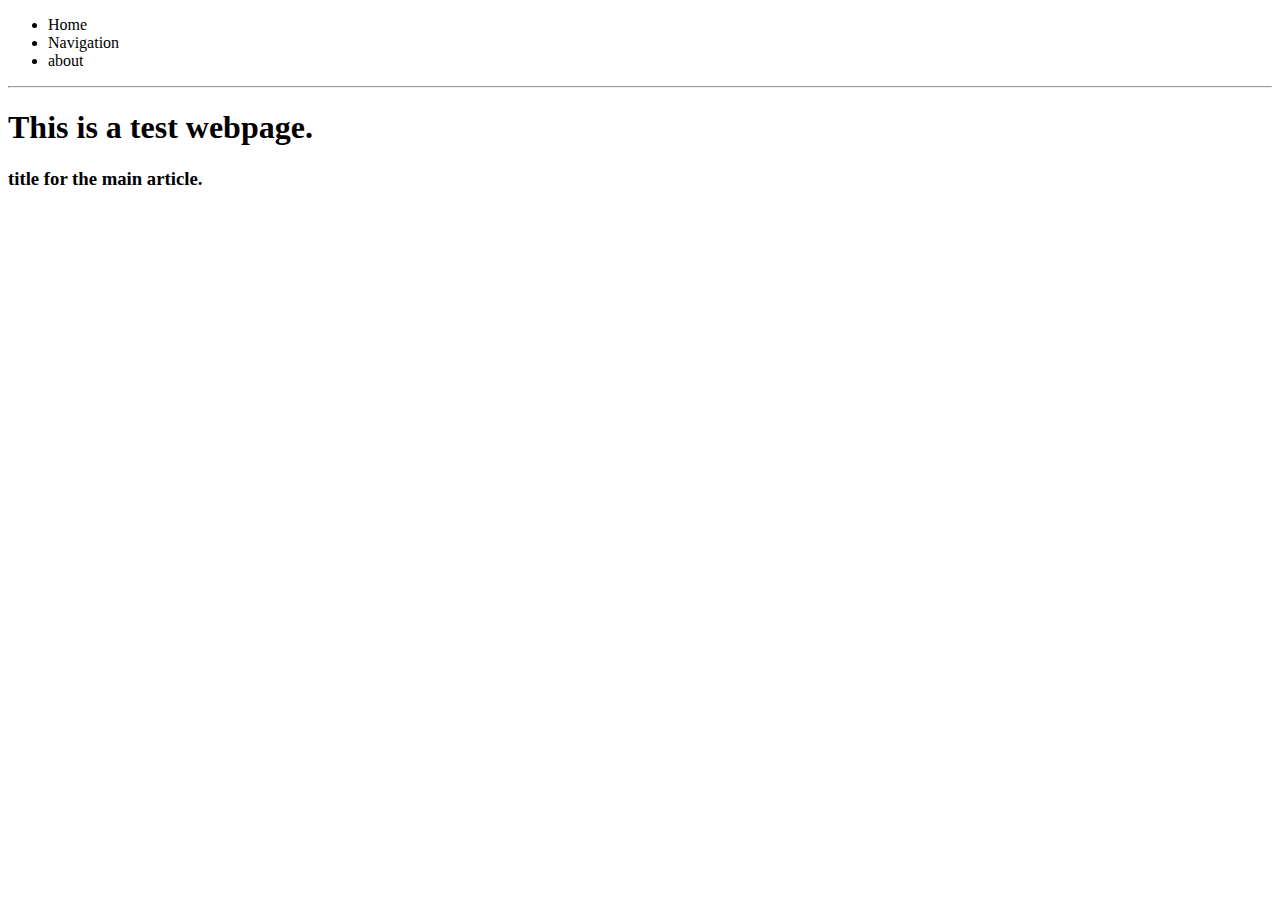
==== index.html @ 10a721a3 "initialcommit" ====
<!doctype html>
<html>
<head>
</head>

<body>
	<header>
		<nav>
			<ul>
				<li>Home</li>
				<li>Navigation</li>
				<li>about</li>
			</ul>
		</nav>
		<hr>
		<h1>This is a test webpage.</h1>
	</header>
	<section>
		<h3> title for the main article.</h3>
	
	
	
	</section>
</body>
</html>
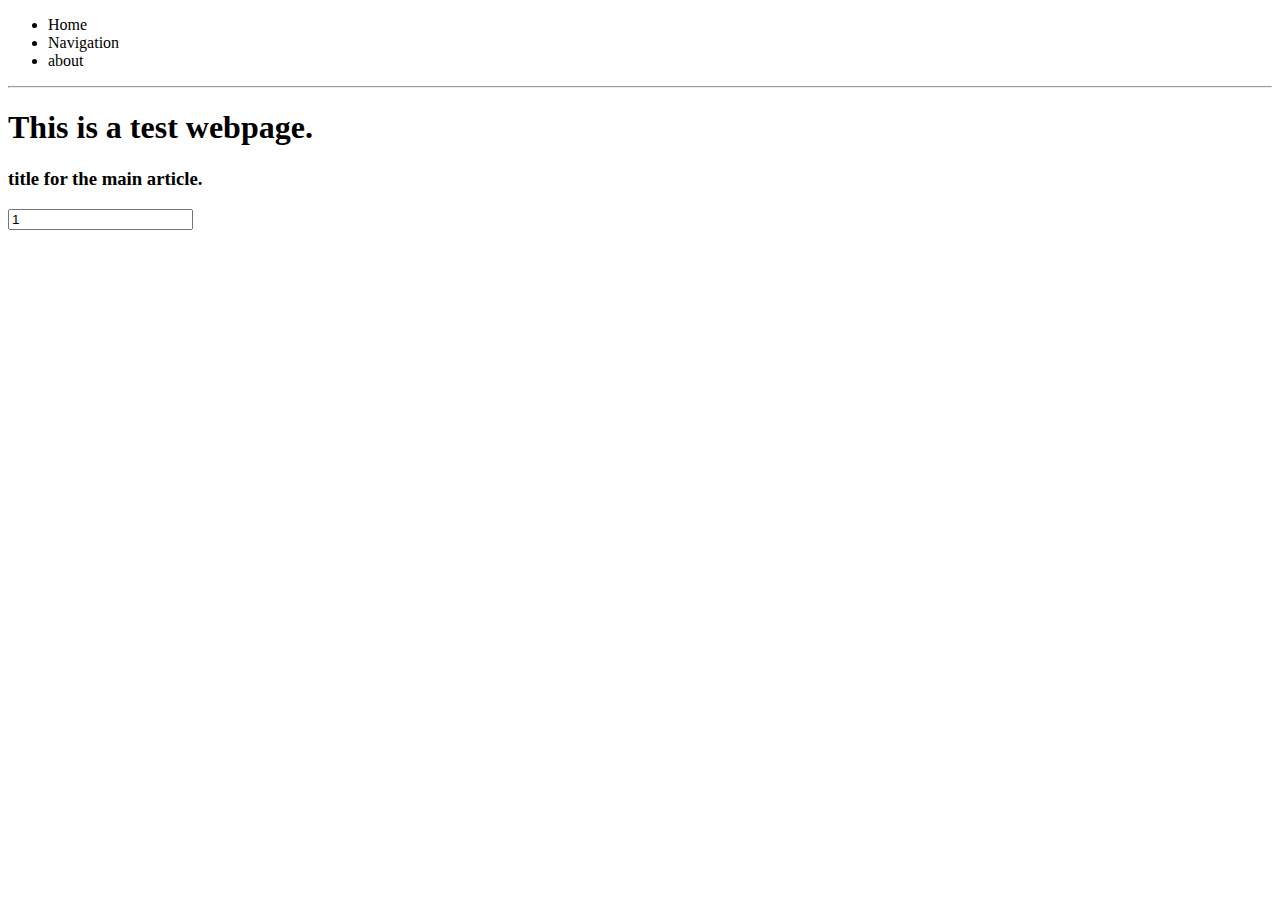
==== commit deb179a3: "commit" ====
--- a/index.html
+++ b/index.html
@@ -1,6 +1,12 @@
 <!doctype html>
 <html>
 <head>
+<link href="Index.css" rel="stylesheet" type="text/css">
+	<style>
+		[value="5"]{
+			background-color: aqua;
+		}
+	</style>
 </head>
 
 <body>
@@ -17,7 +23,7 @@
 	</header>
 	<section>
 		<h3> title for the main article.</h3>
-	
+		<input type="number" value="1" >
 	
 	
 	</section>
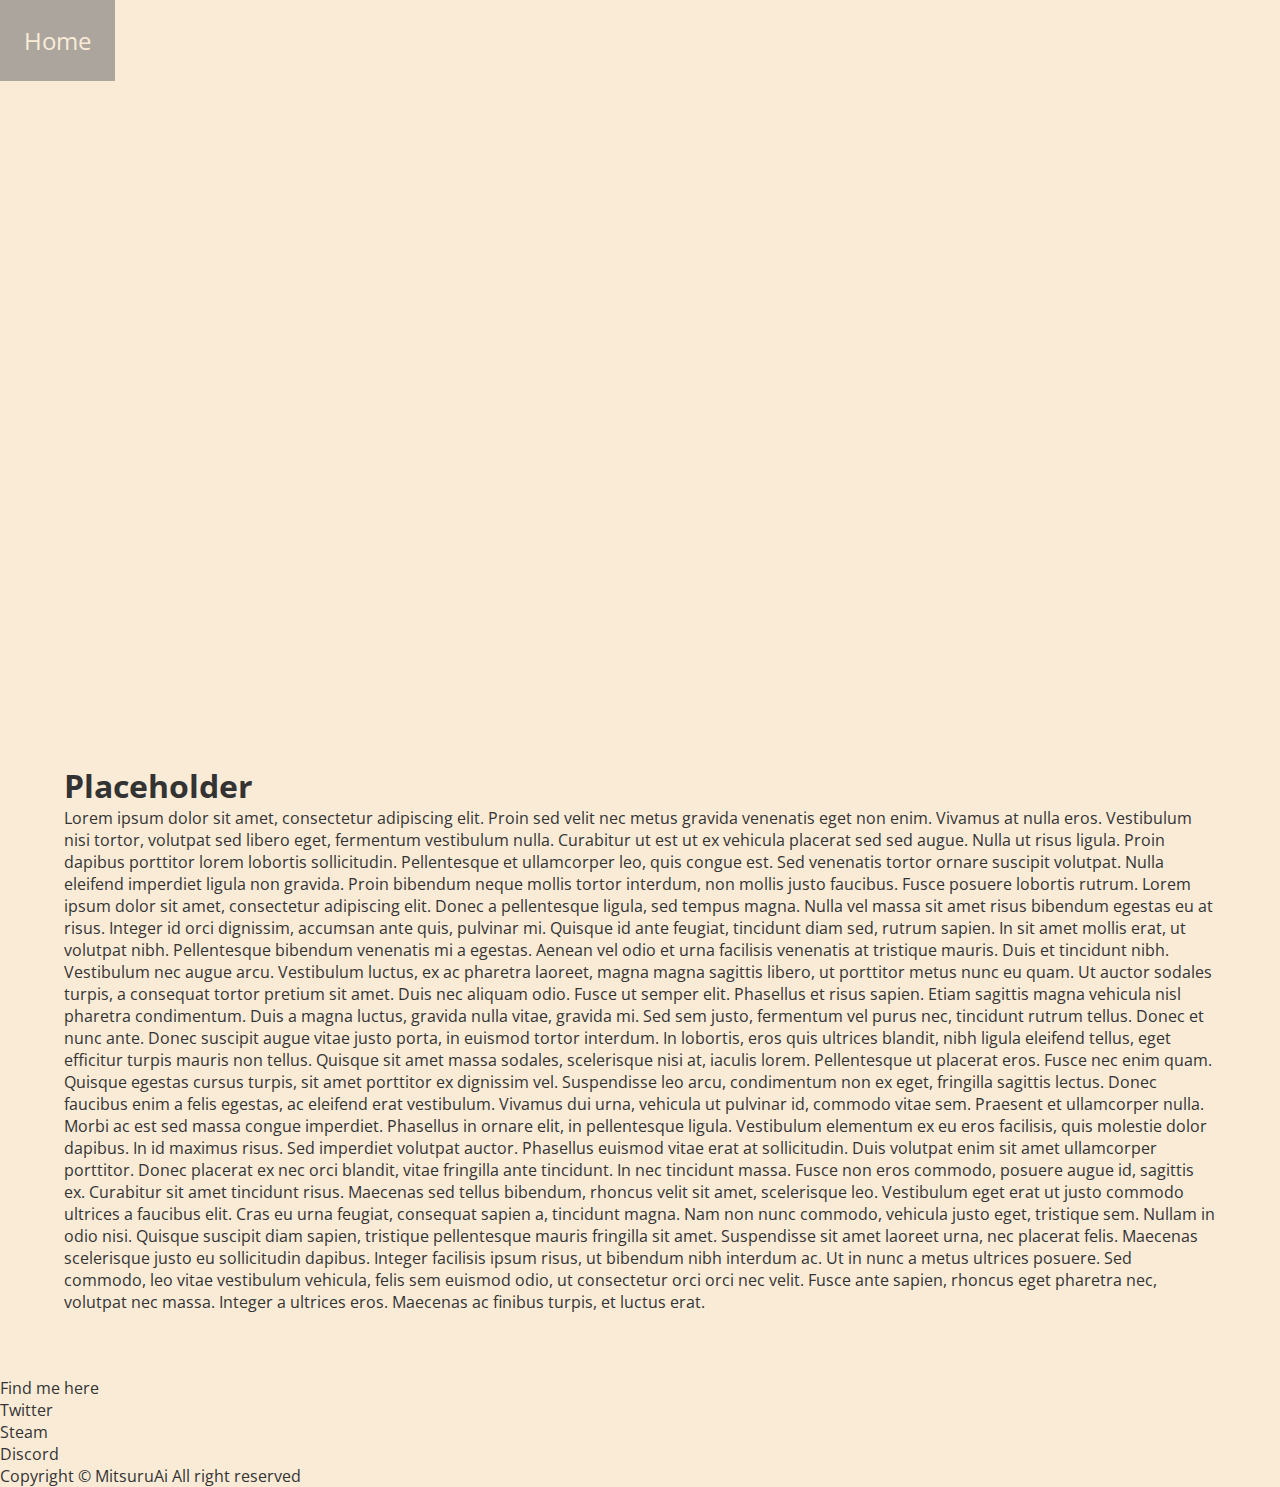
==== commit 7b9fc436: "commit" ====
--- a/index.html
+++ b/index.html
@@ -1,31 +1,40 @@
 <!doctype html>
 <html>
 <head>
+<meta name="viewport" content="width=device-width,initial-scale=1"/>
 <link href="Index.css" rel="stylesheet" type="text/css">
-	<style>
-		[value="5"]{
-			background-color: aqua;
-		}
-	</style>
 </head>
 
 <body>
-	<header>
-		<nav>
-			<ul>
-				<li>Home</li>
-				<li>Navigation</li>
-				<li>about</li>
-			</ul>
-		</nav>
-		<hr>
-		<h1>This is a test webpage.</h1>
-	</header>
-	<section>
-		<h3> title for the main article.</h3>
-		<input type="number" value="1" >
-	
-	
-	</section>
+<header class="Header">
+  <nav class="HeaderNav">
+    <ul>
+      <li><a href="index.html" >Home</a></li>
+      <li><a href="Pages/Navigation.html" >Navigation</a></li>
+      <li><a href="Pages/About.html" >About</a></li>
+    </ul>
+  </nav>
+</header>
+<main class="MainContent">
+  <h1>Placeholder</h1>
+  <p>Lorem ipsum dolor sit amet, consectetur adipiscing elit. Proin sed velit nec metus gravida venenatis eget non enim. Vivamus at nulla eros. Vestibulum nisi tortor, volutpat sed libero eget, fermentum vestibulum nulla. Curabitur ut est ut ex vehicula placerat sed sed augue. Nulla ut risus ligula. Proin dapibus porttitor lorem lobortis sollicitudin. Pellentesque et ullamcorper leo, quis congue est. Sed venenatis tortor ornare suscipit volutpat. Nulla eleifend imperdiet ligula non gravida. Proin bibendum neque mollis tortor interdum, non mollis justo faucibus. Fusce posuere lobortis rutrum. Lorem ipsum dolor sit amet, consectetur adipiscing elit. Donec a pellentesque ligula, sed tempus magna. Nulla vel massa sit amet risus bibendum egestas eu at risus. Integer id orci dignissim, accumsan ante quis, pulvinar mi.
+    
+    Quisque id ante feugiat, tincidunt diam sed, rutrum sapien. In sit amet mollis erat, ut volutpat nibh. Pellentesque bibendum venenatis mi a egestas. Aenean vel odio et urna facilisis venenatis at tristique mauris. Duis et 		tincidunt nibh. Vestibulum nec augue arcu. Vestibulum luctus, ex ac pharetra laoreet, magna magna sagittis libero, ut porttitor metus nunc eu quam. Ut auctor sodales turpis, a consequat tortor pretium sit amet. Duis nec aliquam odio. Fusce ut semper elit. Phasellus et risus sapien. Etiam sagittis magna vehicula nisl pharetra condimentum. Duis a magna luctus, gravida nulla vitae, gravida mi.
+    
+    Sed sem justo, fermentum vel purus nec, tincidunt rutrum tellus. Donec et nunc ante. Donec suscipit augue vitae justo porta, in euismod tortor interdum. In lobortis, eros quis ultrices blandit, nibh ligula eleifend tellus, eget efficitur turpis mauris non tellus. Quisque sit amet massa sodales, scelerisque nisi at, iaculis lorem. Pellentesque ut placerat eros. Fusce nec enim quam. Quisque egestas cursus turpis, sit amet porttitor ex dignissim vel. Suspendisse leo arcu, condimentum non ex eget, fringilla sagittis lectus. Donec faucibus enim a felis egestas, ac eleifend erat vestibulum. Vivamus dui urna, vehicula ut pulvinar id, commodo vitae sem. Praesent et ullamcorper nulla. Morbi ac est sed massa congue imperdiet. Phasellus in ornare elit, in pellentesque ligula. Vestibulum elementum ex eu eros facilisis, quis molestie dolor dapibus.
+    
+    In id maximus risus. Sed imperdiet volutpat auctor. Phasellus euismod vitae erat at sollicitudin. Duis volutpat enim sit amet ullamcorper porttitor. Donec placerat ex nec orci blandit, vitae fringilla ante tincidunt. In nec tincidunt massa. Fusce non eros commodo, posuere augue id, sagittis ex. Curabitur sit amet tincidunt risus. Maecenas sed tellus bibendum, rhoncus velit sit amet, scelerisque leo.
+    
+    Vestibulum eget erat ut justo commodo ultrices a faucibus elit. Cras eu urna feugiat, consequat sapien a, tincidunt magna. Nam non nunc commodo, vehicula justo eget, tristique sem. Nullam in odio nisi. Quisque suscipit diam sapien, tristique pellentesque mauris fringilla sit amet. Suspendisse sit amet laoreet urna, nec placerat felis. Maecenas scelerisque justo eu sollicitudin dapibus. Integer facilisis ipsum risus, ut bibendum nibh interdum ac. Ut in nunc a metus ultrices posuere. Sed commodo, leo vitae vestibulum vehicula, felis sem euismod odio, ut consectetur orci orci nec velit. Fusce ante sapien, rhoncus eget pharetra nec, volutpat nec massa. Integer a ultrices eros. Maecenas ac finibus turpis, et luctus erat.</p>
+</main>
+<footer>
+  <ul>
+    Find me here
+    <li>Twitter</li>
+    <li>Steam</li>
+    <li>Discord</li>
+  </ul>
+  <div>Copyright © MitsuruAi All right reserved</div>
+</footer>
 </body>
 </html>
--- a/Index.css
+++ b/Index.css
@@ -0,0 +1,37 @@
+@charset "utf-8";
+@import url('https://fonts.googleapis.com/css2?family=Open+Sans:wght@300;400;700&display=swap');
+* {
+  margin: 0px;
+  padding: 0px;
+  box-sizing: border-box;
+  font-family: 'Open Sans', sans-serif;
+  color: #333;
+}
+body {
+  background-color: antiquewhite;
+}
+main{
+    padding: 5%;
+}
+a {
+  text-decoration: none;
+}
+.HeaderNav a {
+  display: inline-block;
+  padding: 1em;
+  color: antiquewhite;
+  font-size: 1.5em;
+}
+.HeaderNav a:hover {
+  background-color: rgba(119, 119, 119, 0.6);
+}
+.HeaderNav li {
+  display: inline;
+}
+.Header {
+  width: 100%;
+  height: 700px;
+  background-image: url("Image/Header2.png");
+  background-size: cover;
+  background-position: center center;
+}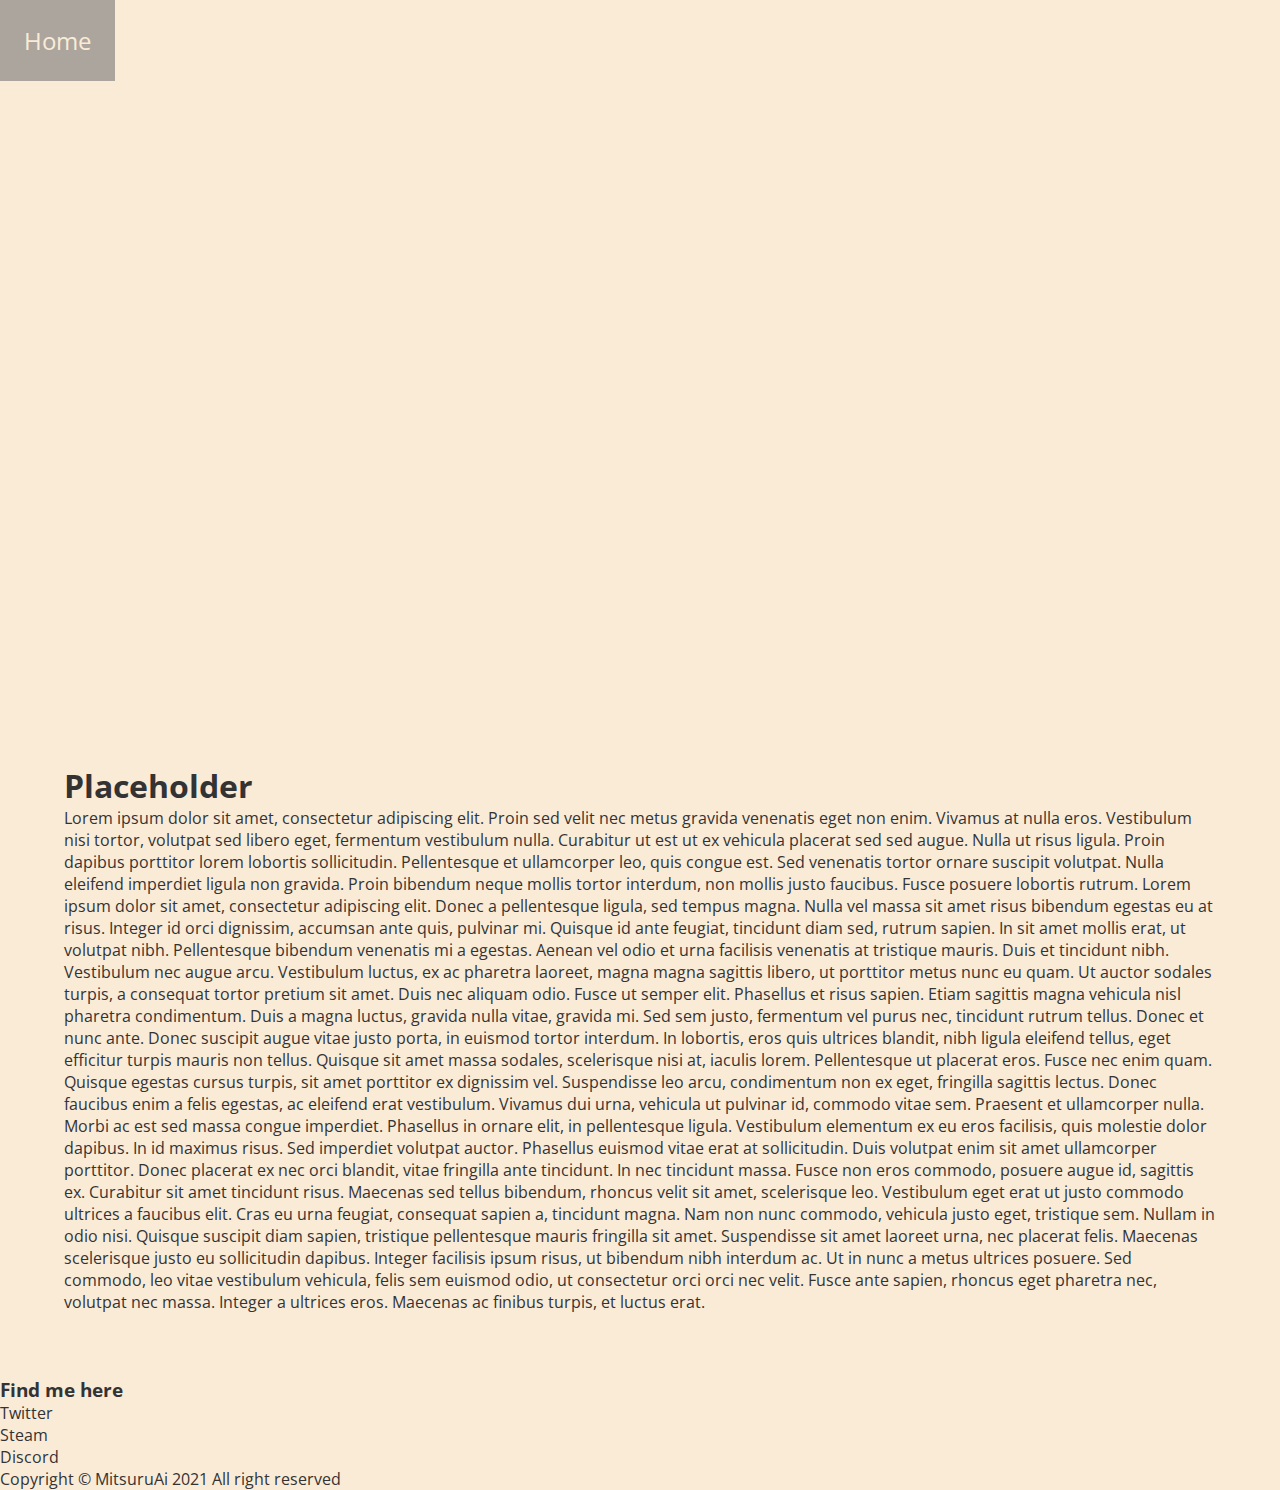
==== commit 2a806da8: "commit" ====
--- a/index.html
+++ b/index.html
@@ -10,12 +10,13 @@
   <nav class="HeaderNav">
     <ul>
       <li><a href="index.html" >Home</a></li>
-      <li><a href="Pages/Navigation.html" >Navigation</a></li>
+      <li><a href="Pages/Posts.html" >Posts</a></li>
       <li><a href="Pages/About.html" >About</a></li>
     </ul>
   </nav>
 </header>
 <main class="MainContent">
+    <article class="Article">
   <h1>Placeholder</h1>
   <p>Lorem ipsum dolor sit amet, consectetur adipiscing elit. Proin sed velit nec metus gravida venenatis eget non enim. Vivamus at nulla eros. Vestibulum nisi tortor, volutpat sed libero eget, fermentum vestibulum nulla. Curabitur ut est ut ex vehicula placerat sed sed augue. Nulla ut risus ligula. Proin dapibus porttitor lorem lobortis sollicitudin. Pellentesque et ullamcorper leo, quis congue est. Sed venenatis tortor ornare suscipit volutpat. Nulla eleifend imperdiet ligula non gravida. Proin bibendum neque mollis tortor interdum, non mollis justo faucibus. Fusce posuere lobortis rutrum. Lorem ipsum dolor sit amet, consectetur adipiscing elit. Donec a pellentesque ligula, sed tempus magna. Nulla vel massa sit amet risus bibendum egestas eu at risus. Integer id orci dignissim, accumsan ante quis, pulvinar mi.
     
@@ -26,15 +27,15 @@
     In id maximus risus. Sed imperdiet volutpat auctor. Phasellus euismod vitae erat at sollicitudin. Duis volutpat enim sit amet ullamcorper porttitor. Donec placerat ex nec orci blandit, vitae fringilla ante tincidunt. In nec tincidunt massa. Fusce non eros commodo, posuere augue id, sagittis ex. Curabitur sit amet tincidunt risus. Maecenas sed tellus bibendum, rhoncus velit sit amet, scelerisque leo.
     
     Vestibulum eget erat ut justo commodo ultrices a faucibus elit. Cras eu urna feugiat, consequat sapien a, tincidunt magna. Nam non nunc commodo, vehicula justo eget, tristique sem. Nullam in odio nisi. Quisque suscipit diam sapien, tristique pellentesque mauris fringilla sit amet. Suspendisse sit amet laoreet urna, nec placerat felis. Maecenas scelerisque justo eu sollicitudin dapibus. Integer facilisis ipsum risus, ut bibendum nibh interdum ac. Ut in nunc a metus ultrices posuere. Sed commodo, leo vitae vestibulum vehicula, felis sem euismod odio, ut consectetur orci orci nec velit. Fusce ante sapien, rhoncus eget pharetra nec, volutpat nec massa. Integer a ultrices eros. Maecenas ac finibus turpis, et luctus erat.</p>
+    </article>
 </main>
-<footer>
-  <ul>
-    Find me here
-    <li>Twitter</li>
-    <li>Steam</li>
-    <li>Discord</li>
-  </ul>
-  <div>Copyright © MitsuruAi All right reserved</div>
+<footer class="MainFooter">  
+  <ul class="ExternalLinks"><h3>Find me here</h3>
+    <li><a href = "https://twitter.com/i_mizy" target="_blank">Twitter</a></li>
+    <li><a href = "https://steamcommunity.com/id/MasidMise/" target="_blank">Steam</a></li>
+    <li><a href = "https://discordapp.com/users/182636312698945537" target="_blank"> Discord</a></li>
+  </ul>  
+  <div class="FootNote">Copyright © MitsuruAi 2021 All right reserved</div>
 </footer>
 </body>
 </html>
